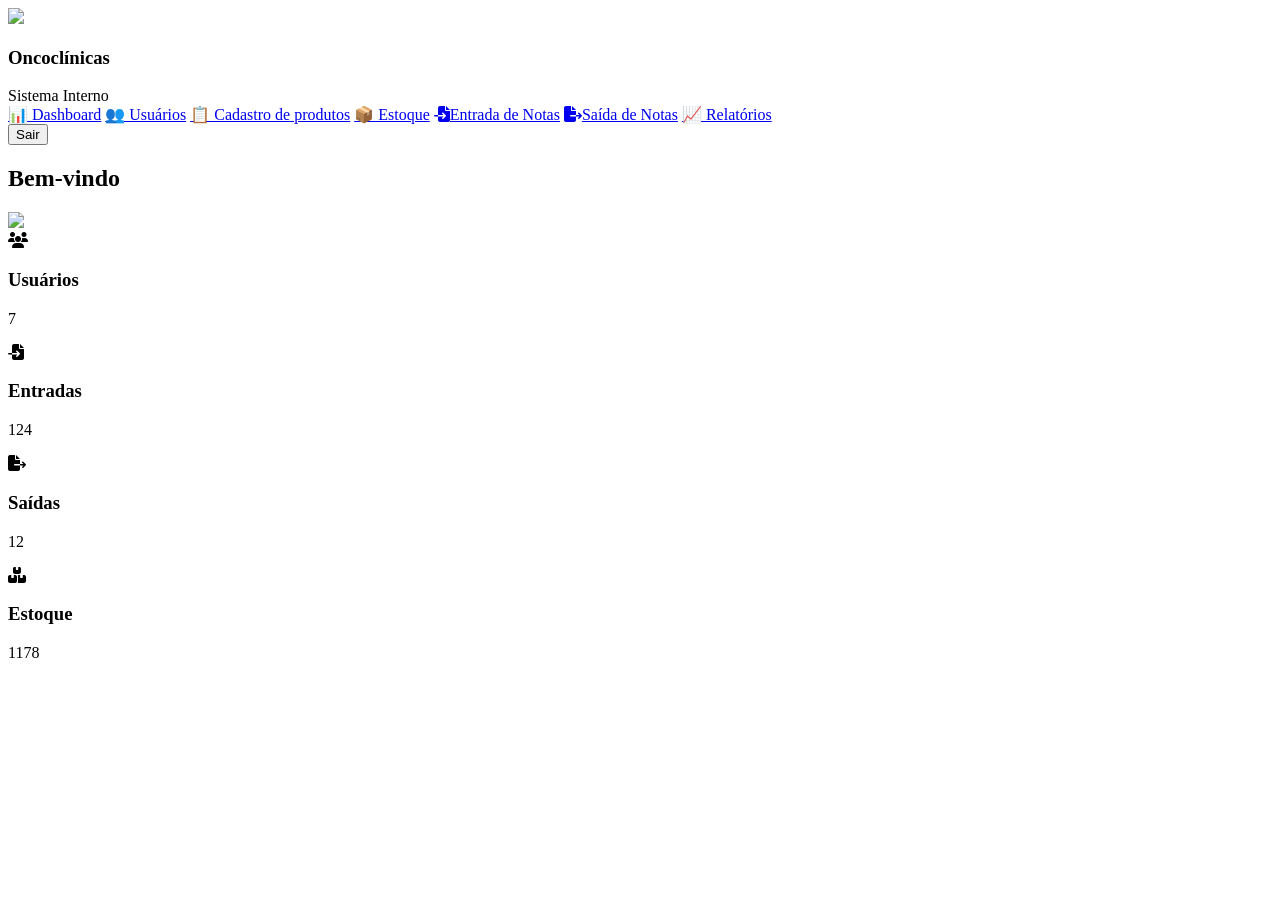
==== wwwroot/dashboard.html @ 2691fdfa "Adicionando pagina pós login, estilização e funcionalidades na rotina de usuario" ====
<!DOCTYPE html>
<html lang="pt-BR">

<head>
    <meta charset="UTF-8">
    <title>Painel</title>

    <link rel="stylesheet"
          href="/css/dashboard.css">

    <link rel="stylesheet"
href="https://cdnjs.cloudflare.com/ajax/libs/font-awesome/6.7.2/css/all.min.css">

</head>

<body>

    <div class="sidebar">

        <div class="logo-area">

            <img src="/images/logo.png"
                 class="logo">
     
    <div class="empresa-info">

        <h3>Oncoclínicas</h3>

        <span>Sistema Interno</span>

    </div>

        </div>
        

        <div class="menu">

           <a href="#" class="active">📊 Dashboard</a>

           <a href="/usuarios.html">👥 Usuários</a>

           <a href="#">📋 Cadastro de produtos</a>

           <a href="#">📦 Estoque</a>

           <a href="#"><i class="fa-solid fa-file-import"></i>Entrada de Notas</a>

           <a href="#"><i class="fa-solid fa-file-export"></i>Saída de Notas</a>

           <a href="#">📈 Relatórios</a>

</div>

<div class="sidebar-footer">

    <button onclick="logout()">
        Sair
    </button>

</div>

</div>

    <div class="content">

    <div class="topbar">

        <h2>Bem-vindo</h2>

        <span id="dataAtual"></span>

    </div>
    <div class="banner">

        <img
            src="/images/empresa.jpg"
            class="banner-img">

    </div>

    <div class="cards">

        <div class="card">

            <i class="fa-solid fa-users"></i>

            <h3>Usuários</h3>

            <p>7</p>

        </div>

        <div class="card">

            <i class="fa-solid fa-file-import"></i>

            <h3>Entradas</h3>

            <p>124</p>

        </div>

        <div class="card">

            <i class="fa-solid fa-file-export"></i>

            <h3>Saídas</h3>

            <p>12</p>

        </div>

        <div class="card">

            <i class="fa-solid fa-boxes-stacked"></i>

            <h3>Estoque</h3>

            <p>1178</p>

        </div>

    </div>

</div>

<script src="/js/dashboard.js"></script>

</body>

</html>
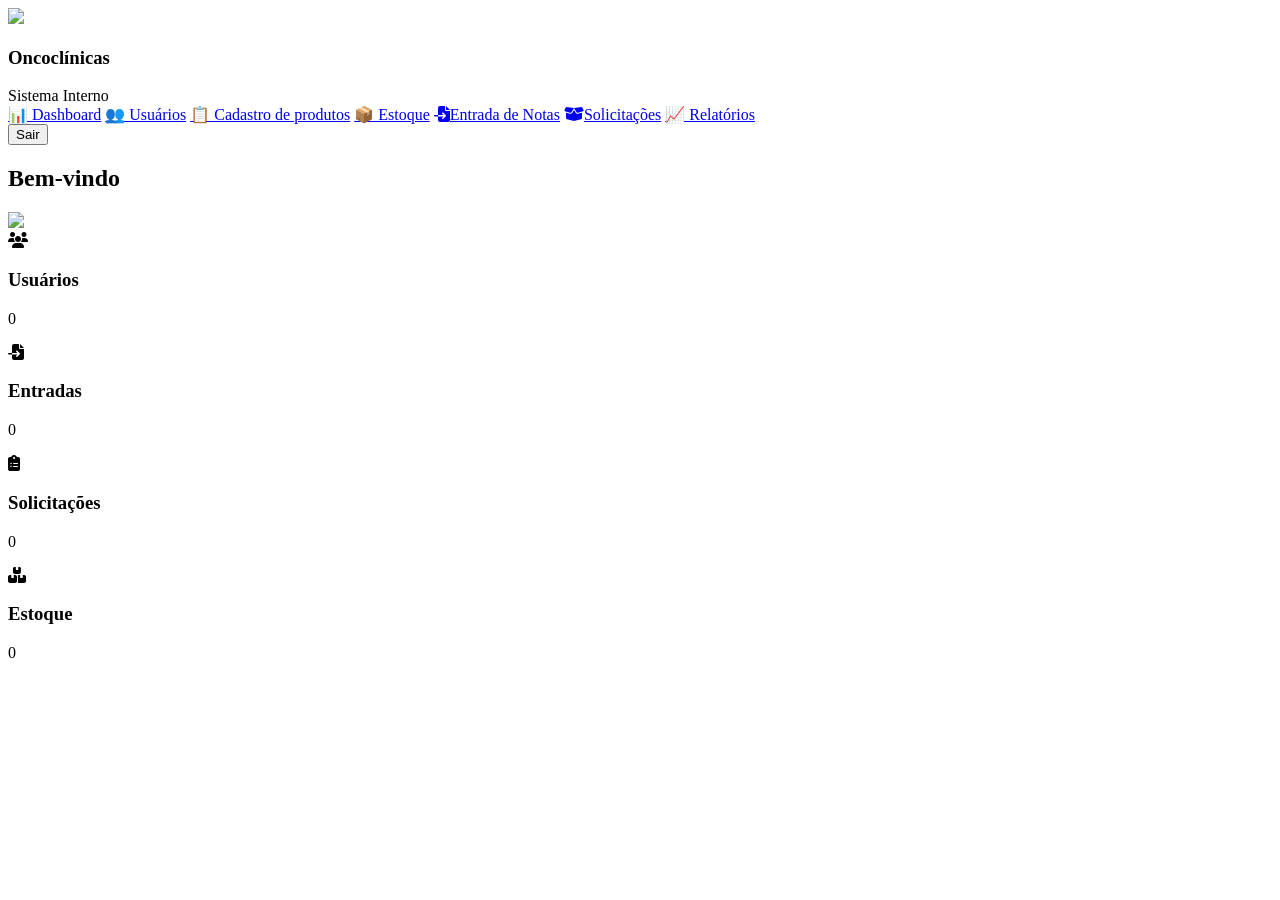
==== commit 97a640fb: "Rotina de solicitações junto com alguns ajustes" ====
--- a/wwwroot/dashboard.html
+++ b/wwwroot/dashboard.html
@@ -5,11 +5,9 @@
     <meta charset="UTF-8">
     <title>Painel</title>
 
-    <link rel="stylesheet"
-          href="/css/dashboard.css">
+    <link rel="stylesheet" href="/css/dashboard.css">
 
-    <link rel="stylesheet"
-href="https://cdnjs.cloudflare.com/ajax/libs/font-awesome/6.7.2/css/all.min.css">
+    <link rel="stylesheet" href="https://cdnjs.cloudflare.com/ajax/libs/font-awesome/6.7.2/css/all.min.css">
 
 </head>
 
@@ -19,49 +17,48 @@
 
         <div class="logo-area">
 
-            <img src="/images/logo.png"
-                 class="logo">
-     
-    <div class="empresa-info">
+            <img src="/images/logo.png" class="logo">
 
-        <h3>Oncoclínicas</h3>
+            <div class="empresa-info">
 
-        <span>Sistema Interno</span>
+                <h3>Oncoclínicas</h3>
+
+                <span>Sistema Interno</span>
+
+            </div>
+
+        </div>
+
+
+        <div class="menu">
+
+            <a href="/dashboard.html" class="active">📊 Dashboard</a>
+
+            <a href="/usuarios.html">👥 Usuários</a>
+
+            <a href="/produtos.html">📋 Cadastro de produtos</a>
+
+            <a href="/estoque.html">📦 Estoque</a>
+
+            <a href="/entrada-nota.html"><i class="fa-solid fa-file-import"></i>Entrada de Notas</a>
+
+            <a href="/solicitacoes.html"><i class="fa-solid fa-box-open"></i>Solicitações</a>
+
+            <a href="/relatorios.html">📈 Relatórios</a>
+
+        </div>
+
+        <div class="sidebar-footer">
+
+            <button onclick="logout()">
+                Sair
+            </button>
+
+        </div>
 
     </div>
 
-        </div>
-        
-
-        <div class="menu">
-
-           <a href="#" class="active">📊 Dashboard</a>
-
-           <a href="/usuarios.html">👥 Usuários</a>
-
-           <a href="#">📋 Cadastro de produtos</a>
-
-           <a href="#">📦 Estoque</a>
-
-           <a href="#"><i class="fa-solid fa-file-import"></i>Entrada de Notas</a>
-
-           <a href="#"><i class="fa-solid fa-file-export"></i>Saída de Notas</a>
-
-           <a href="#">📈 Relatórios</a>
-
-</div>
-
-<div class="sidebar-footer">
-
-    <button onclick="logout()">
-        Sair
-    </button>
-
-</div>
-
-</div>
-
-    <div class="content">
+   <div class="content">
 
     <div class="topbar">
 
@@ -70,13 +67,15 @@
         <span id="dataAtual"></span>
 
     </div>
+
     <div class="banner">
 
-        <img
-            src="/images/empresa.jpg"
-            class="banner-img">
+        <img src="/images/empresa.jpg"
+             class="banner-img">
 
     </div>
+
+    <!-- CARDS -->
 
     <div class="cards">
 
@@ -86,7 +85,7 @@
 
             <h3>Usuários</h3>
 
-            <p>7</p>
+            <p id="totalUsuarios">0</p>
 
         </div>
 
@@ -96,17 +95,17 @@
 
             <h3>Entradas</h3>
 
-            <p>124</p>
+            <p id="totalEntradas">0</p>
 
         </div>
 
         <div class="card">
 
-            <i class="fa-solid fa-file-export"></i>
+            <i class="fa-solid fa-clipboard-list"></i>
 
-            <h3>Saídas</h3>
+            <h3>Solicitações</h3>
 
-            <p>12</p>
+            <p id="totalSolicitacoes">0</p>
 
         </div>
 
@@ -116,7 +115,7 @@
 
             <h3>Estoque</h3>
 
-            <p>1178</p>
+            <p id="totalEstoque">0</p>
 
         </div>
 
